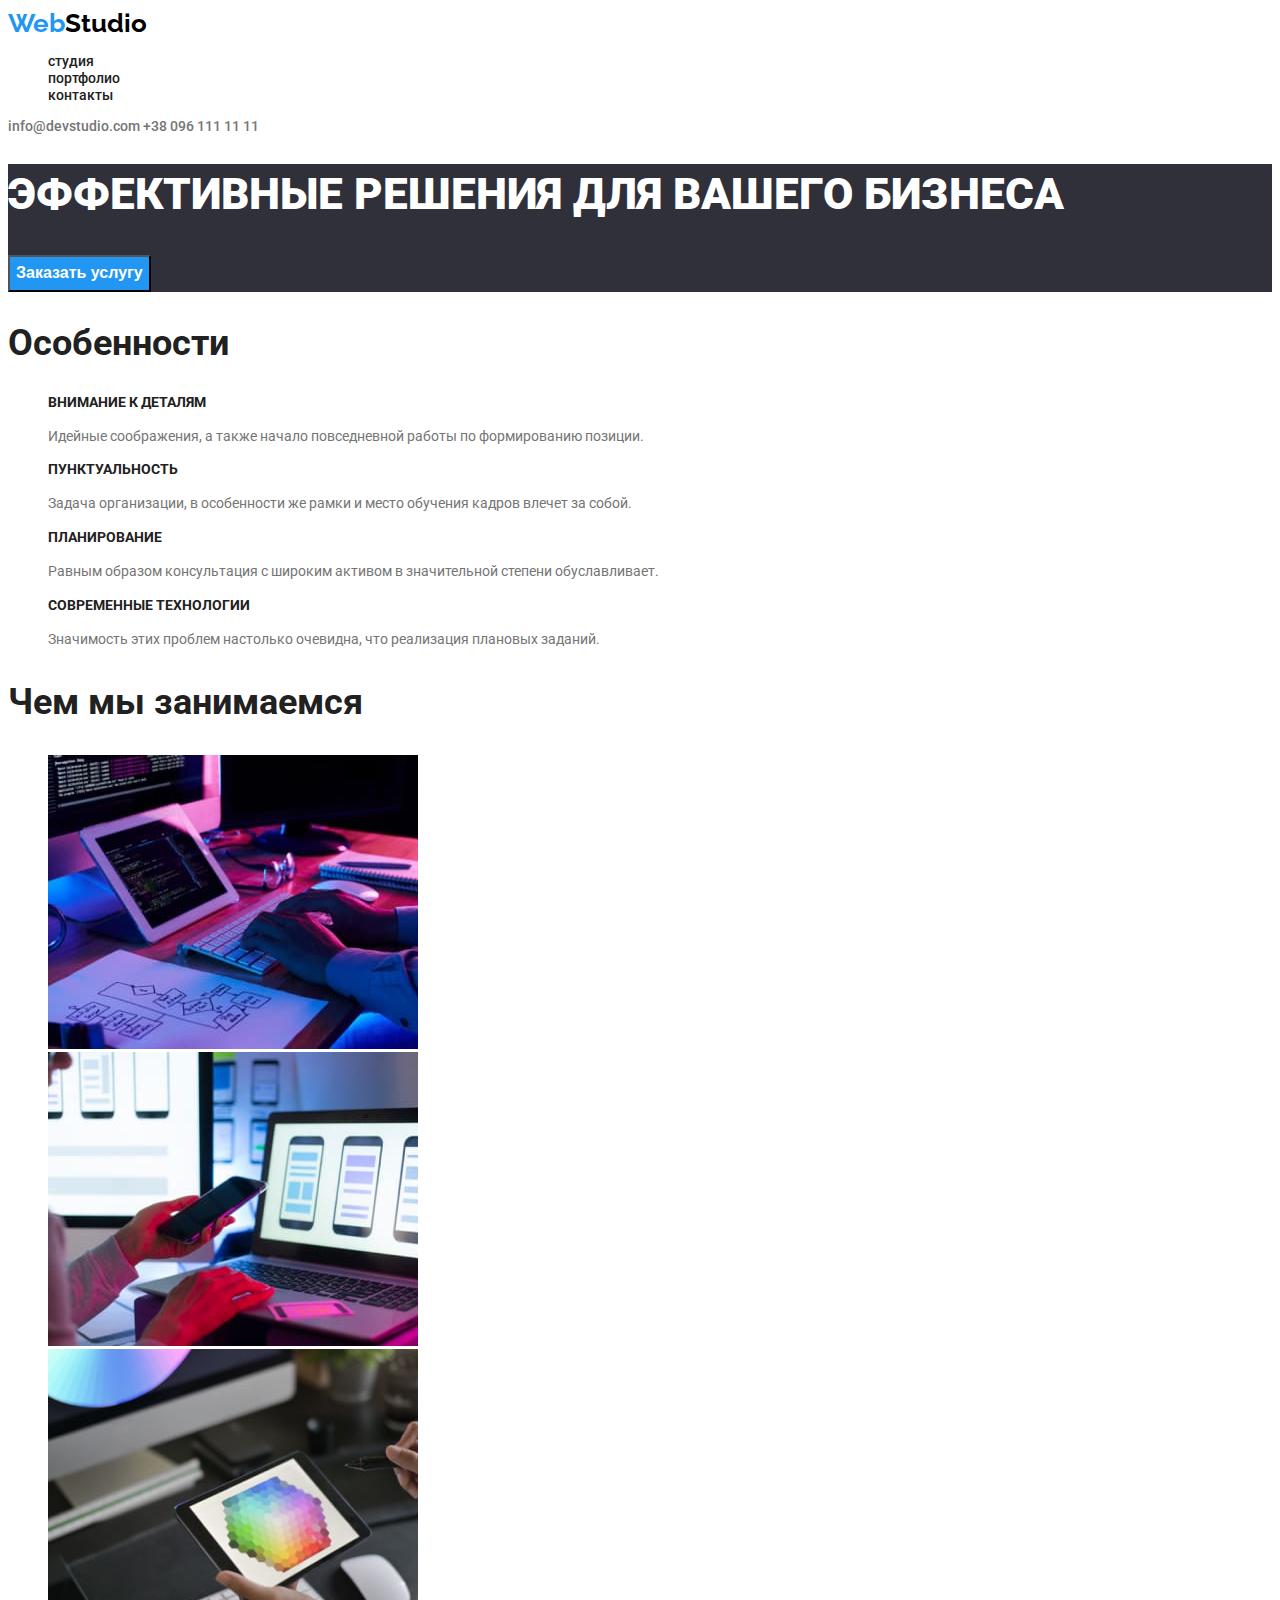
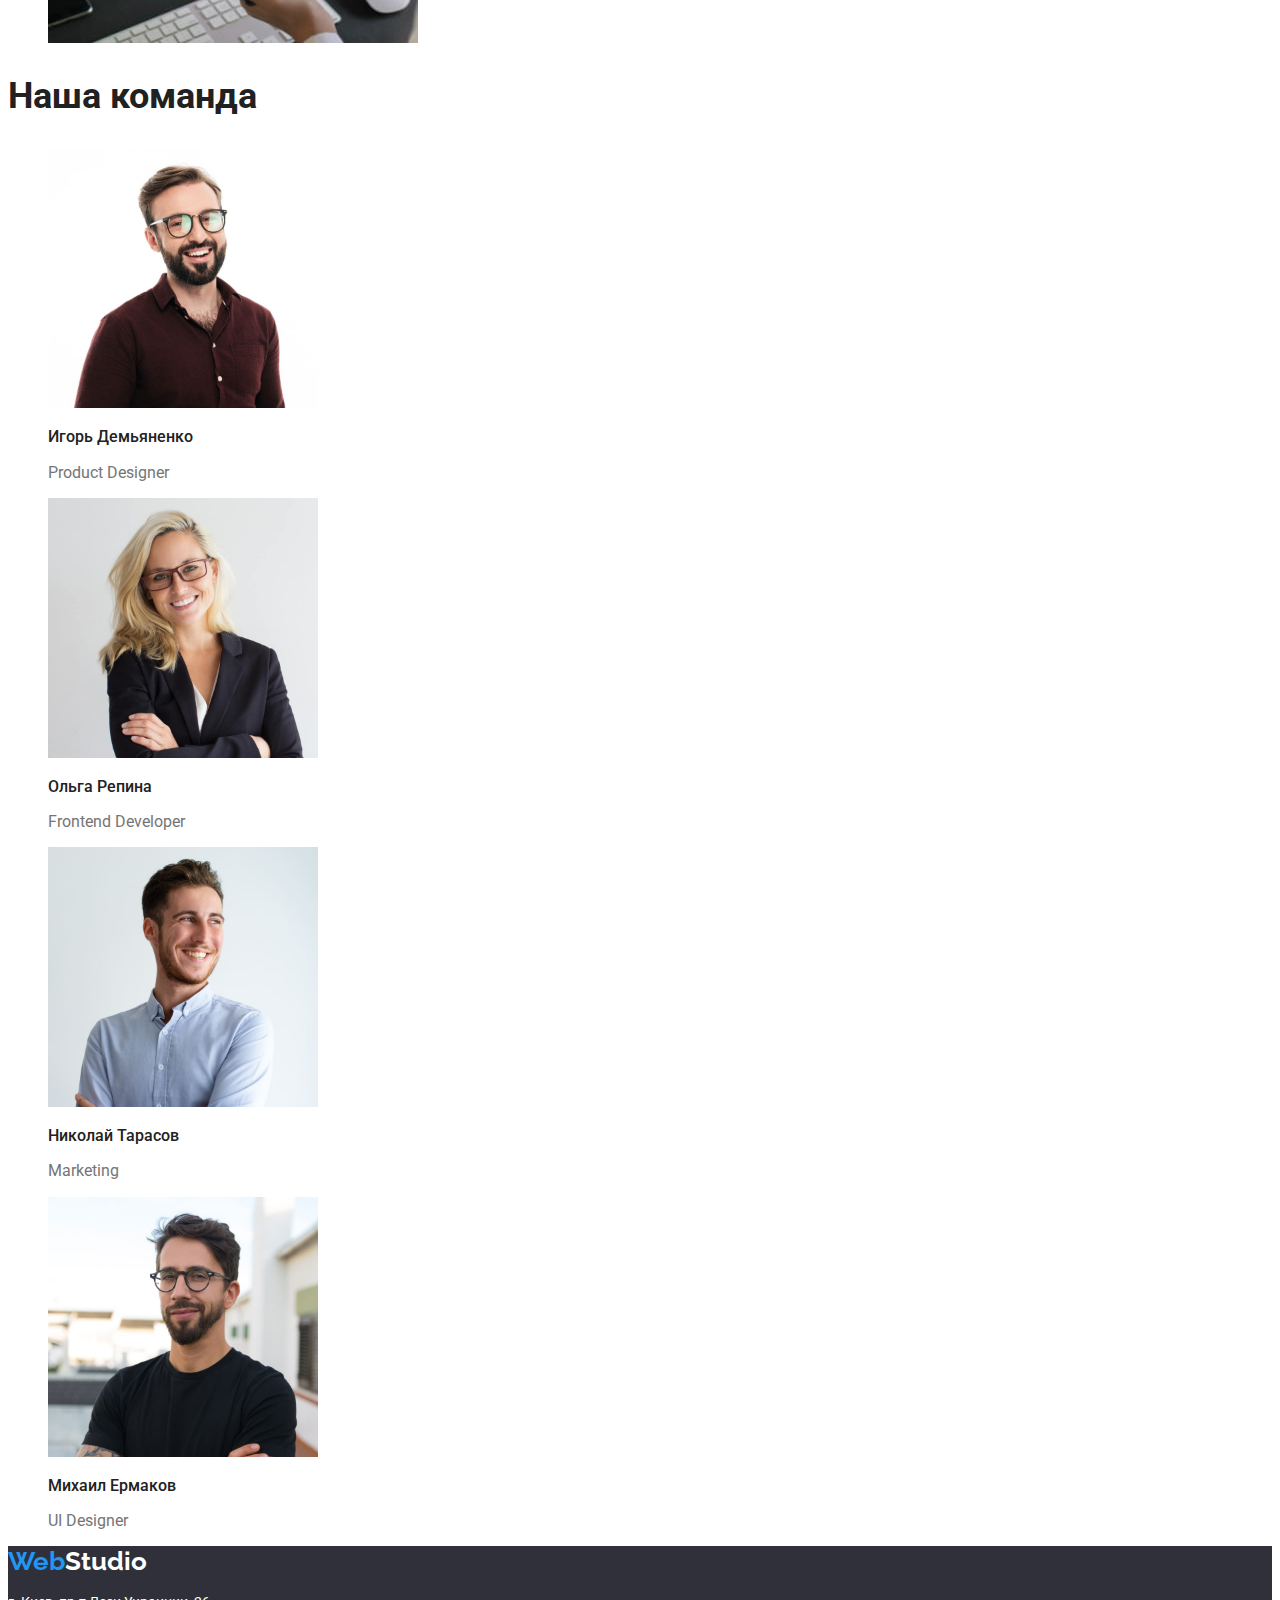
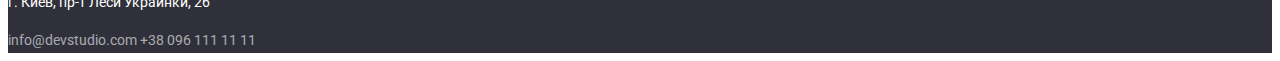
==== index.html @ 8246d6ba "ДЗ №2 ВАРИАНТ 1" ====
<!DOCTYPE html>
<html lang="ru">
<head>
    <meta charset="UTF-8">
    <meta http-equiv="X-UA-Compatible" content="IE=edge">
    <meta name="viewport" content="width=device-width, initial-scale=1.0">
    <title>студия</title>
    <link href="https://fonts.googleapis.com/css2?family=Raleway:wght@700&family=Roboto:wght@400;500;700;900&display=swap"
        rel="stylesheet">
    <link rel="stylesheet" href="./css/style.css">
</head>
<body class="wrapper">
    <!-- шапка меню -->
    <header class="menu">
        <a href="index.html" class="menu-logo"><span class="web">web</span><span class="letter">s</span>tudio</a>
        <nav class="submenu">
            <ul class="submenu list">
                <li class="submenu-item"><a href="#" class="link">студия</a></li>
                <li class="submenu-item"><a href="portfolio.html" class="link">портфолио</a></li>
                <li class="submenu-item"><a href="#" class="link">контакты</a></li>
            </ul>
        </nav>
            <div class="contacts">
                <a href="mailto:info@devstudio.com" class="mail">info@devstudio.com</a>
                <a href="tel:+380961111111" class="telephone">+38 096 111 11 11</a>
            </div>
    </header>
    <!-- основной контент -->
    <main class="content">
        <section class="hero">
            <h1 class="master-header">эффективные решения для вашего бизнеса</h1>
            <button type="button" class="button">Заказать услугу</button>
        </section>
        <section class="singularity">
            <!-- H2 для читалки, потом будет скрыт -->
            <h2 class="second-header">Особенности</h2>
            <ul class="singularity list">
                <li class="singularity-item">
                    <h3 class="singularity-header">Внимание к деталям</h3>
                    <p class="singularity-text">Идейные соображения, а также начало повседневной работы по формированию позиции.</p>
                </li>
                <li class="singularity-item">
                    <h3 class="singularity-header">Пунктуальность</h3>
                    <p class="singularity-text">Задача организации, в особенности же рамки и место обучения кадров влечет за собой.</p>
                </li>
                <li class="singularity-item">
                    <h3 class="singularity-header">Планирование</h3>
                    <p class="singularity-text">Равным образом консультация с широким активом в значительной степени обуславливает.</p>
                </li>
                <li class="singularity-item">
                    <h3 class="singularity-header">Современные технологии</h3>
                    <p class="singularity-text">Значимость этих проблем настолько очевидна, что реализация плановых заданий.</p>
                </li>
            </ul>
        </section>
        <section class="direction">
            <h2 class="second-header">Чем мы занимаемся</h2>
            <ul class="images list">
                <li class="images-item">
                    <img src="./images/box1.jpg" alt="пишем код" height="294" width="370">
                </li>
                <li class="images-item">
                    <img src="./images/box2.jpg" alt="тестируем продукт" height="294" width="370">
                </li>
                <li class="images-item">
                    <img src="./images/box3.jpg" alt="создаем дизайн" height="294" width="370">
                </li>
            </ul>
        </section>
        <section class="team">
            <h2 class="second-header">Наша команда</h2>
            <ul class="card list">
                <li class="card-item">
                    <img src="./images/img1.jpg" alt="фото дизайнера" height="260" width="270">
                    <div class="description">
                        <h3 class="name">Игорь Демьяненко</h3>
                        <p class="job-title">Product Designer</p>
                    </div>
                </li>
                <li class="card-item">
                    <img src="./images/img2.jpg" alt=" фото разработчика" height="260" width="270">
                    <div class="description">
                        <h3 class="name">Ольга Репина</h3>
                        <p class="job-title">Frontend Developer</p>
                    </div>
                </li>
                <li class="card-item">
                    <img src="./images/img3.jpg" alt="фото маркетолога" height="260" width="270">
                    <div class="description">
                        <h3 class="name">Николай Тарасов</h3>
                        <p class="job-title">Marketing</p>
                    </div>
                </li>
                <li class="card-item">
                    <img src="./images/img4.jpg" alt="фото дизайнера" height="260" width="270">
                    <div class="description">
                        <h3 class="name">Михаил Ермаков</h3>
                        <p class="job-title">UI Designer</p>
                    </div>
                </li>
            </ul>
        </section>
    </main>
    <!-- подвал -->
    <footer class="footer">
        <a href="index.html" class="menu-logo"><span class="web">web</span><span class="letter">s</span>tudio</a>
        <address class="location">
            <p class="address-location">г. Киев, пр-т Леси Украинки, 26</p>
            <a href="mailto:info@devstudio.com" class="mail">info@devstudio.com</a>
            <a href="tel:+380961111111" class="telephone">+38 096 111 11 11</a>
        </address>
    </footer>
</body>
</html>
---- css/style.css ----
/* переменые css */
:root {
  --primary-color: #2196f3;
  --header-text-color: #212121;
  --primary-text-color: #757575;
  --auxiliary-color: #ffffff;
  --secondary-text-alfa: rgba(255, 255, 255, 0.6);
  --primary-bg-color: #2f303a;
  --secondary-bg-color: #f5f4fa;
  --logo-color: #000000;
}
.list {
  list-style: none;
}
.second-header {
  color: var(--header-text-color);
  font-weight: 700;
  font-size: 36px;
  line-height: 1.2;
}
/* body */
.wrapper {
  font-family: roboto, sans-serif;
  font-weight: 400;
  font-size: 14px;
  color: var(--primary-text-color);
}
/* logo */
.menu-logo {
  text-decoration: none;
  color: var(--logo-color);
  font-family: raleway, sans-serif;
  font-weight: 700;
  font-size: 26px;
  line-height: 1.19;
}
.web {
  text-transform: capitalize;
  color: var(--primary-color);
}
.letter {
  text-transform: uppercase;
}
/* nav */
.link {
  text-decoration: none;
  color: var(--header-text-color);
  font-weight: 500;
  line-height: 1.14;
}
.link:hover,
.link:focus {
  color: var(--primary-color);
}
.contacts .mail,
.contacts .telephone {
  text-decoration: none;
  color: var(--primary-text-color);
  font-weight: 500;
  line-height: 1.14;
}
.contacts .mail:hover,
.contacts .mail:focus,
.contacts .telephone:hover,
.contacts .telephone:focus {
  color: var(--primary-color);
}
/* hero */
.hero {
  background-color: var(--primary-bg-color);
}
.master-header {
  color: var(--auxiliary-color);
  font-weight: 900;
  font-size: 44px;
  line-height: 1.4;
  text-transform: uppercase;
}
.button {
  color: var(--auxiliary-color);
  background-color: var(--primary-color);
  font-weight: 700;
  font-size: 16px;
  line-height: 1.9;
  cursor: pointer;
}
/* singularity */
.singularity-header {
  color: var(--header-text-color);
  font-weight: 700;
  font-size: 14px;
  line-height: 1.14;
  text-transform: uppercase;
}
.singularity-text {
  line-height: 1.7;
}
/* team */
.name {
  color: var(--header-text-color);
  font-weight: 500;
  font-size: 16px;
  line-height: 1.2;
}
.job-title {
  font-size: 16px;
  line-height: 1.2;
}
/* portfolio filter */
.item {
  background-color: var(--secondary-bg-color);
  color: var(--header-text-color);
  font-weight: 500;
  font-size: 16px;
  line-height: 1.6;
  cursor: pointer;
}
.item:hover,
.item:focus {
  background-color: var(--primary-color);
  color: var(--auxiliary-color);
}
.item-header {
  color: var(--header-text-color);
  font-weight: 700;
  font-size: 18px;
  line-height: 2;
}
.item-text {
  font-size: 16px;
  line-height: 1.9;
}
/* footer */
/* задал цвет фона из за белого текста */
.footer {
  background-color: var(--primary-bg-color);
}
.footer .menu-logo {
  color: var(--auxiliary-color);
}
.address-location {
  color: var(--auxiliary-color);
  font-size: 14px;
  font-style: normal;
  line-height: 1.7;
}
.location .mail,
.location .telephone {
  text-decoration: none;
  color: var(--secondary-text-alfa);
  font-style: normal;
  font-size: 14px;
  line-height: 1.7;
}
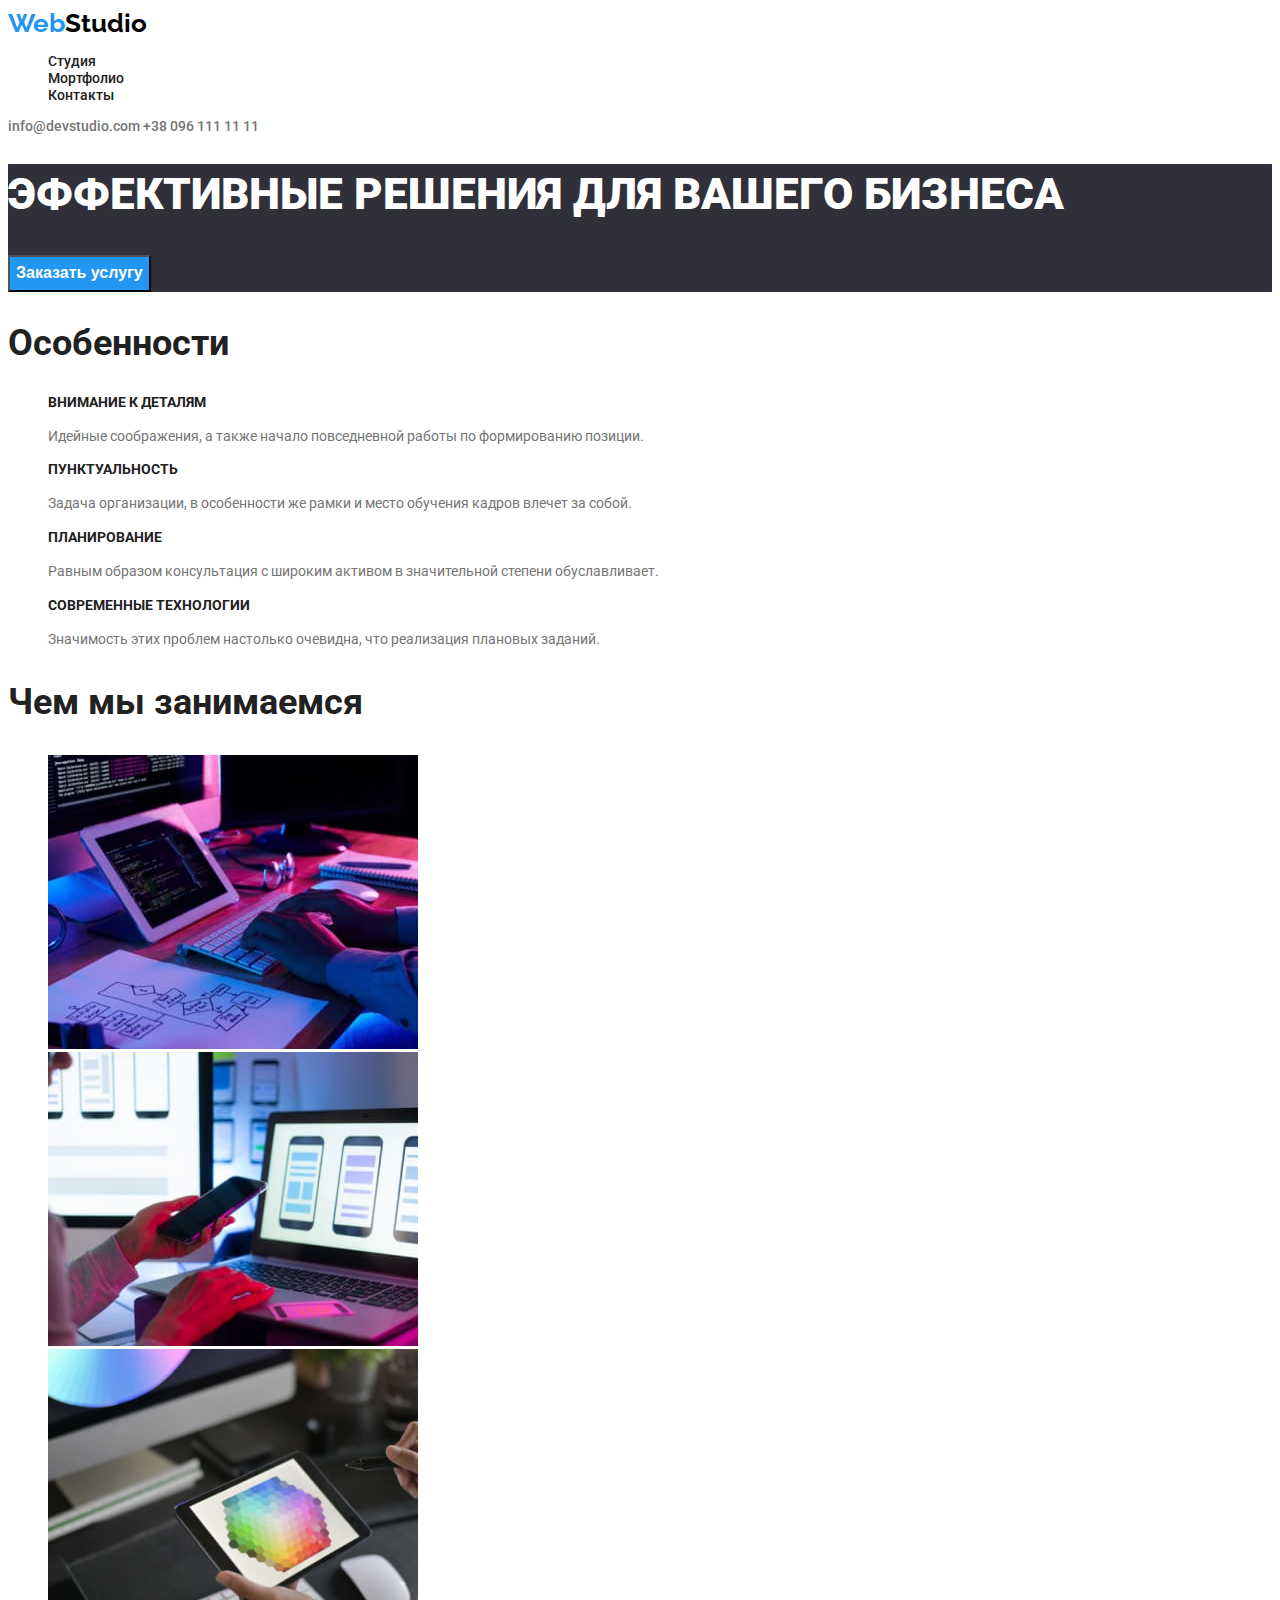
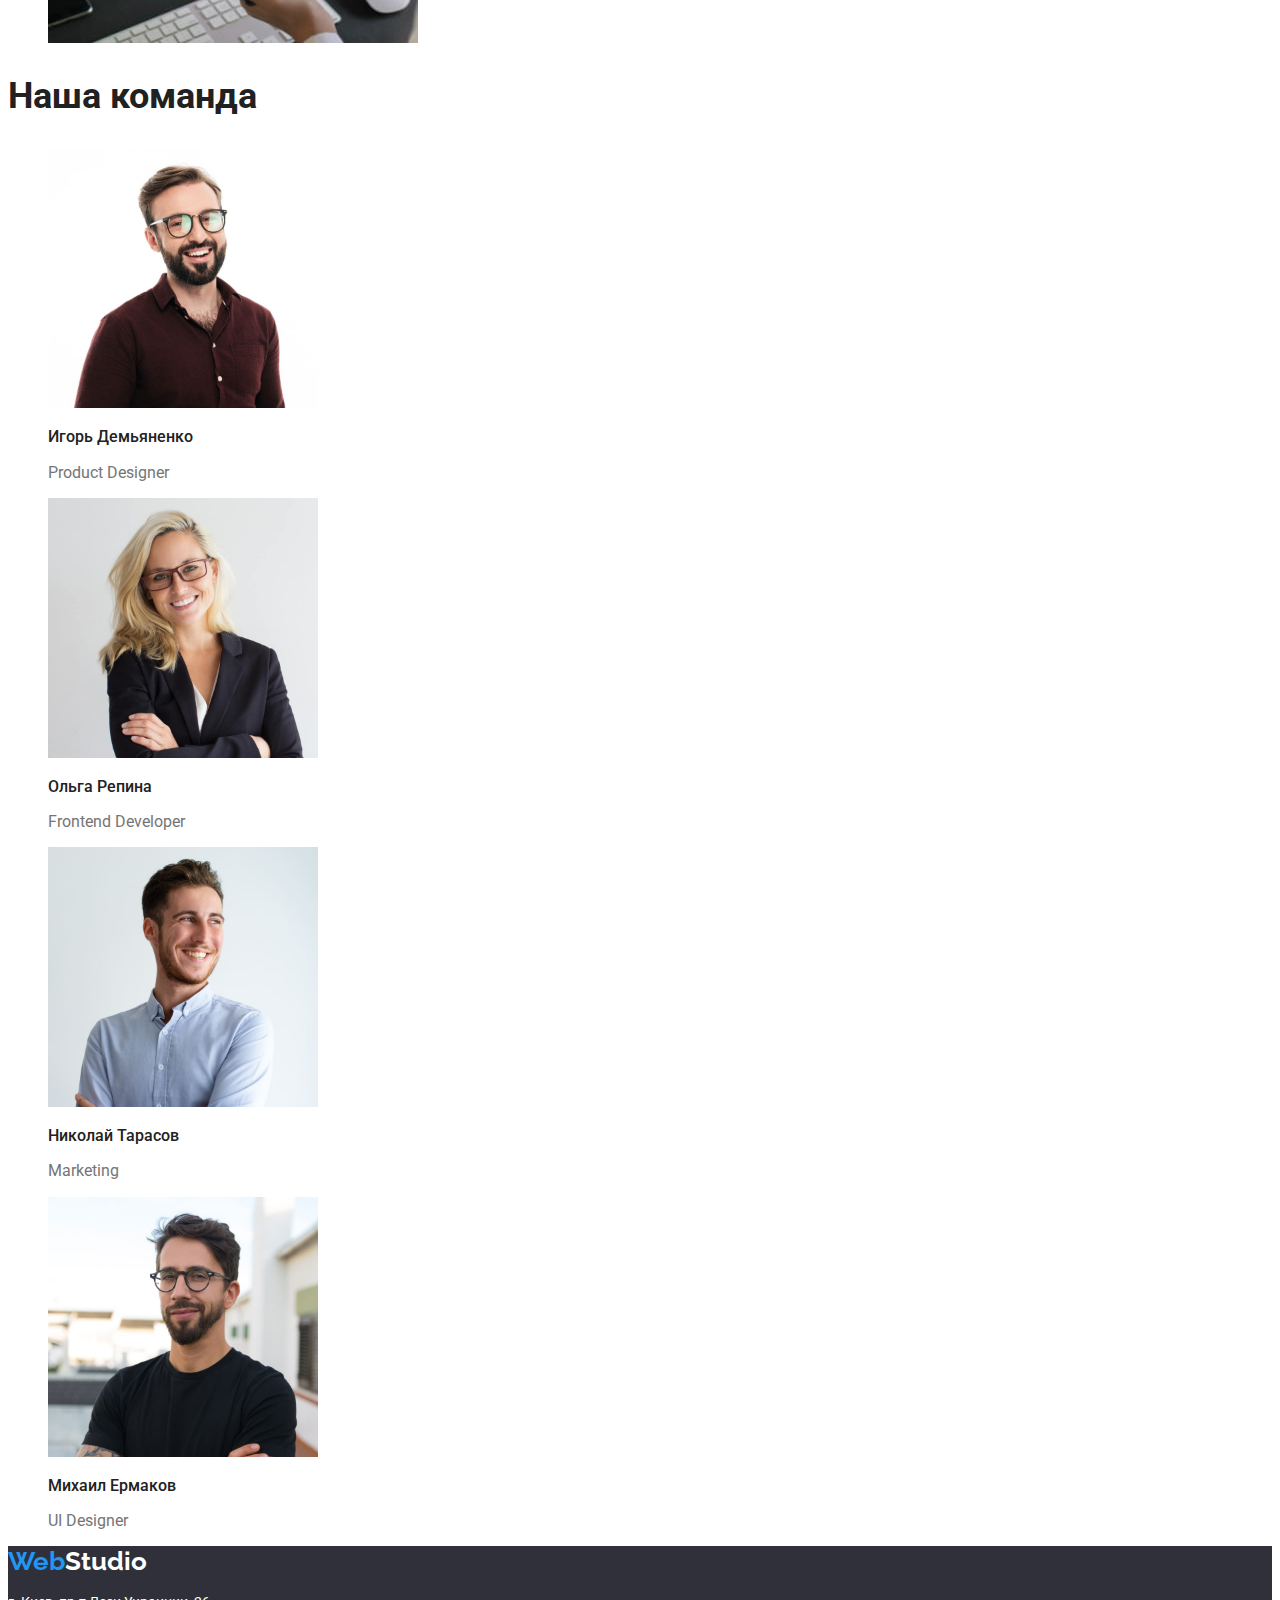
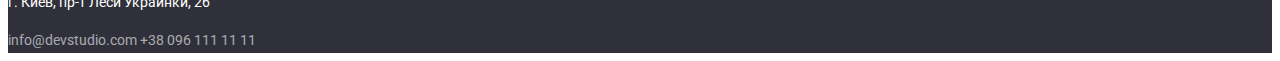
==== commit 243624d4: "исправление ошибок" ====
--- a/index.html
+++ b/index.html
@@ -15,9 +15,9 @@
         <a href="index.html" class="menu-logo"><span class="web">web</span><span class="letter">s</span>tudio</a>
         <nav class="submenu">
             <ul class="submenu list">
-                <li class="submenu-item"><a href="#" class="link">студия</a></li>
-                <li class="submenu-item"><a href="portfolio.html" class="link">портфолио</a></li>
-                <li class="submenu-item"><a href="#" class="link">контакты</a></li>
+                <li class="submenu-item"><a href="index.html" class="link">Студия</a></li>
+                <li class="submenu-item"><a href="portfolio.html" class="link">Мортфолио</a></li>
+                <li class="submenu-item"><a href="#" class="link">Контакты</a></li>
             </ul>
         </nav>
             <div class="contacts">
--- a/css/style.css
+++ b/css/style.css
@@ -110,6 +110,7 @@
 .item {
   background-color: var(--secondary-bg-color);
   color: var(--header-text-color);
+  font-family: inherit;
   font-weight: 500;
   font-size: 16px;
   line-height: 1.6;
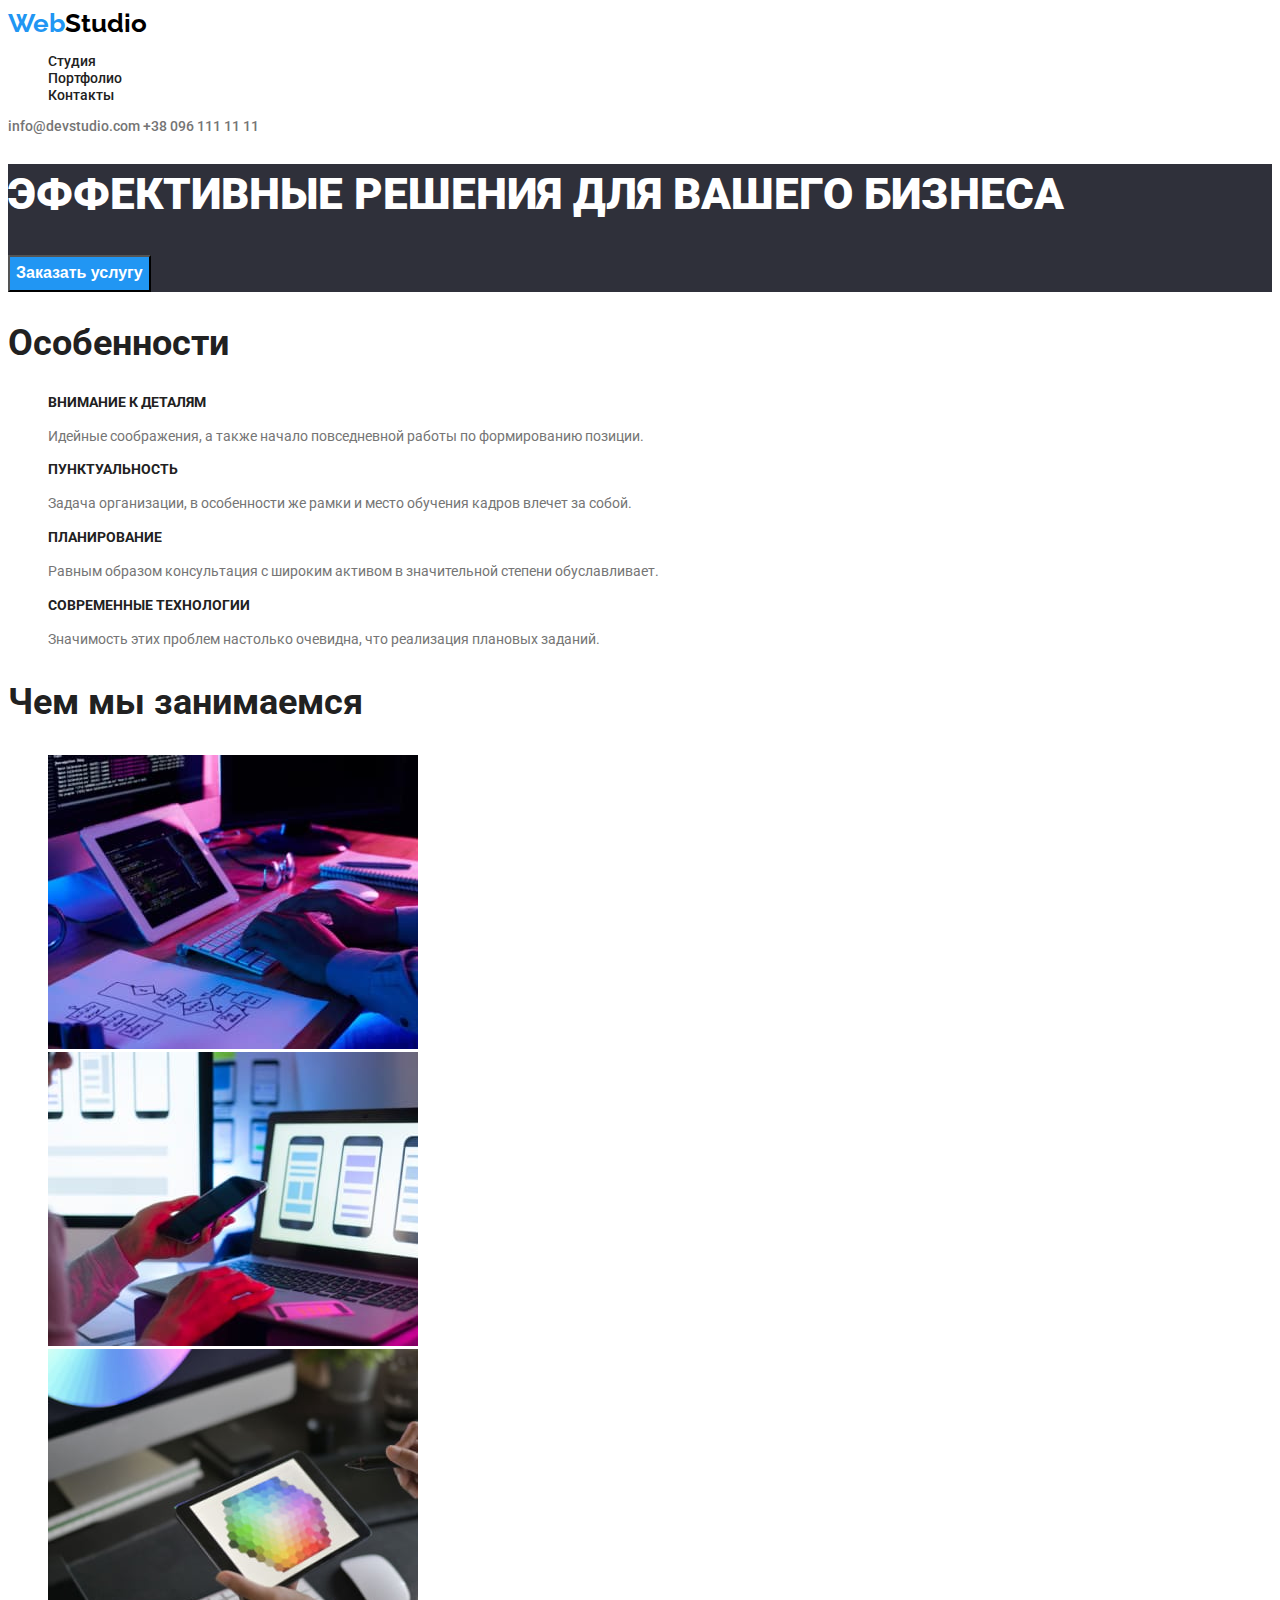
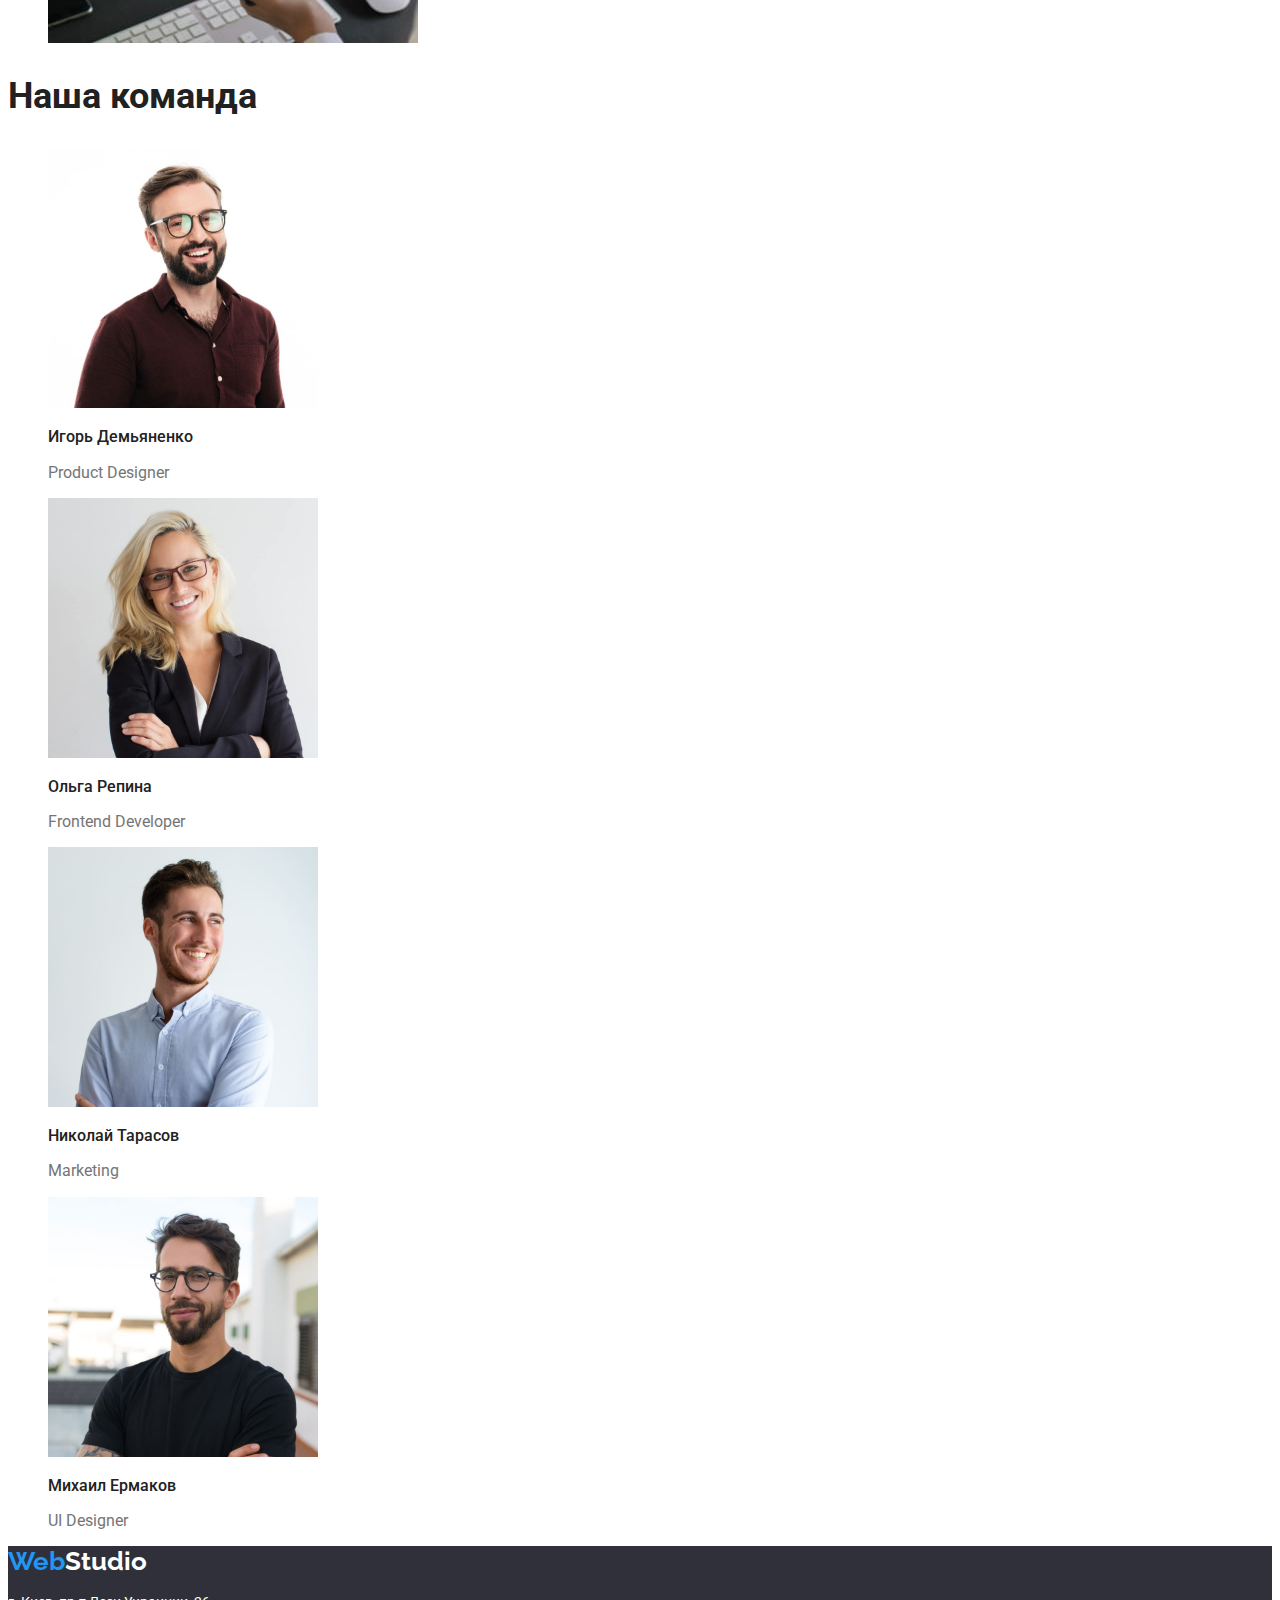
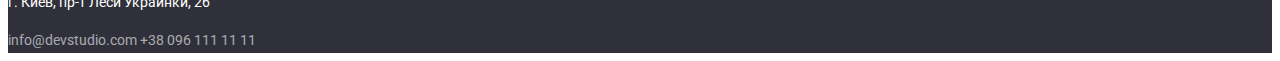
==== commit 60018638: "исправил опечатки" ====
--- a/index.html
+++ b/index.html
@@ -16,7 +16,7 @@
         <nav class="submenu">
             <ul class="submenu list">
                 <li class="submenu-item"><a href="index.html" class="link">Студия</a></li>
-                <li class="submenu-item"><a href="portfolio.html" class="link">Мортфолио</a></li>
+                <li class="submenu-item"><a href="portfolio.html" class="link">Портфолио</a></li>
                 <li class="submenu-item"><a href="#" class="link">Контакты</a></li>
             </ul>
         </nav>
